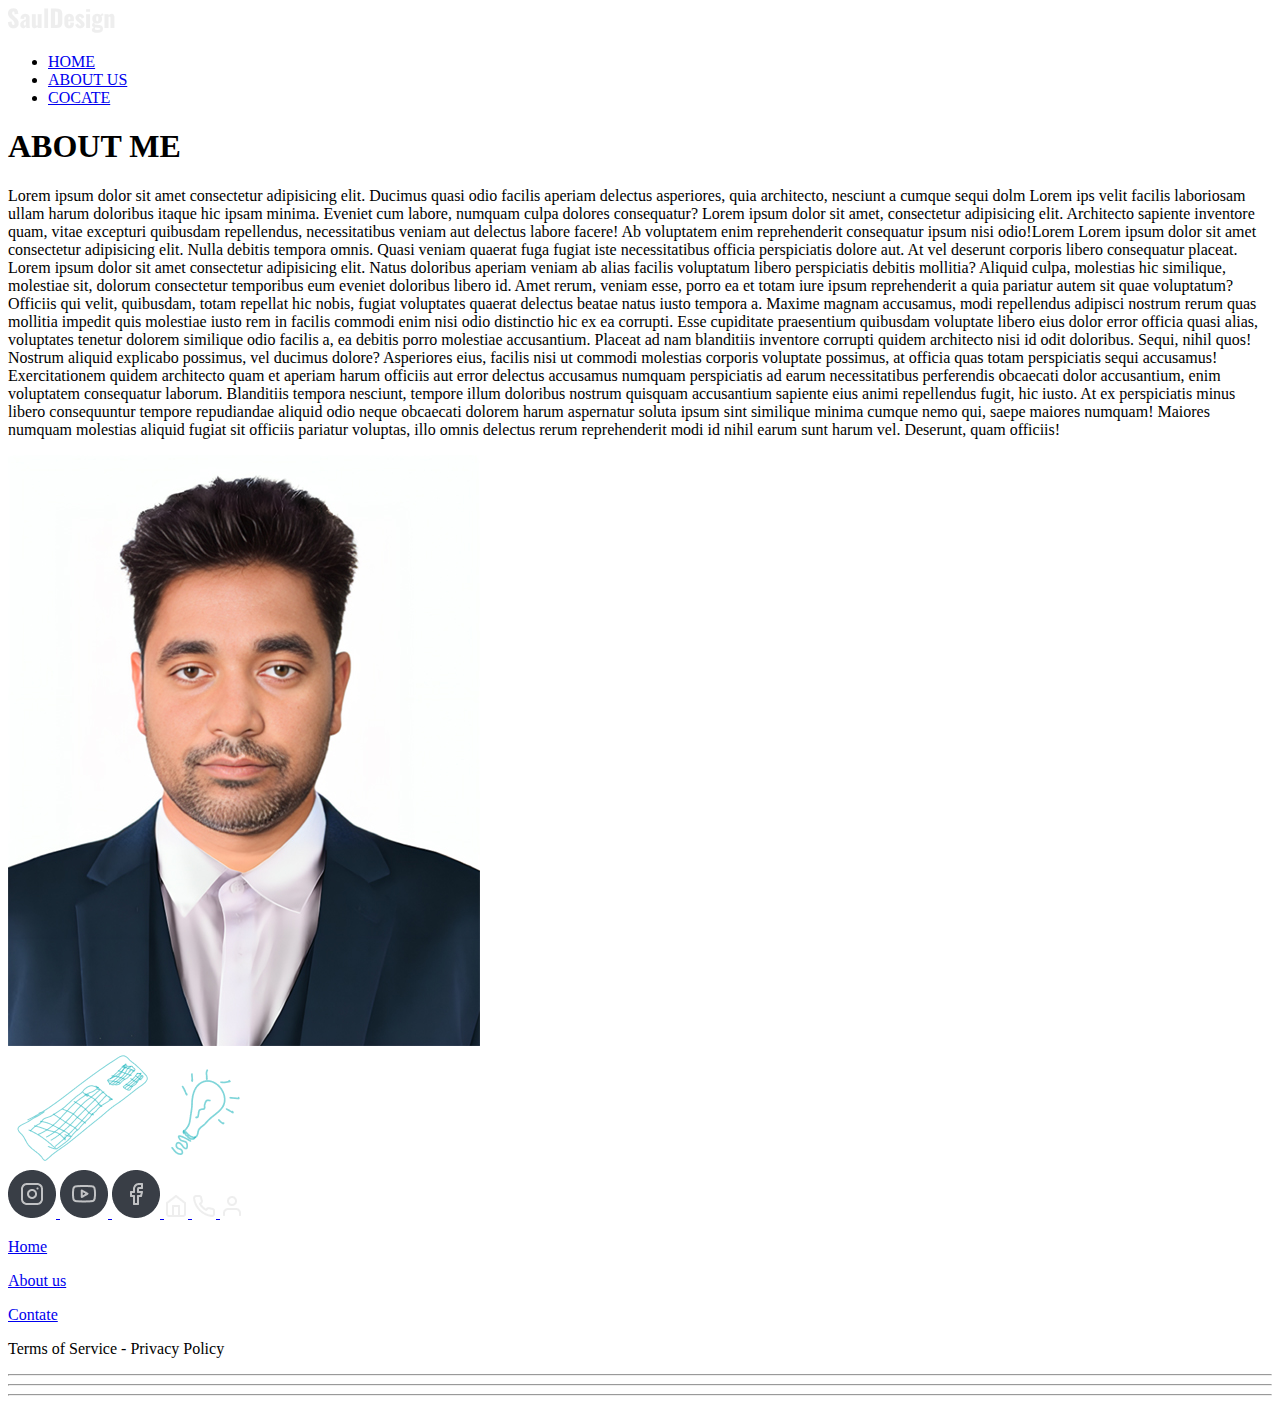
==== ABOUT.html @ 0b393428 "Add files via upload" ====
<!DOCTYPE html>
<html lang="en">
<head>
    <meta charset="UTF-8">
    <meta name="viewport" content="width=device-width, initial-scale=1.0">
    <title>About Us - SaulDesine</title>
    <link rel="stylesheet" href="css/ABOUT.css">
    <style>
        body {
            overflow-x: hidden; /* Hides horizontal scrollbar */
            overflow-y: auto; /* Keeps vertical scrollbar */
        }
    </style>
</head>
<body>
    <div class="all" id="all">
        <!-- Header -->
        <header>

            <div class="mobil">
                <span class="mobilA"></span>
                <span class="mobilB"></span>
                <span class="mobilC"></span>
    
            
            </div>
            <!-- Logo -->
            <div class="logo" id="logo">
                <a href="index.html"><img src="img/SaulDesign.png" alt="SaulDesine"></a>
            </div>
            <!-- Navigation -->
            <nav class="all-nav" id="all-nav">
                <ul class="nav" id="nav">
                    <li><a href="index.html" class="HOME">HOME</a></li>
                    <li><a href="about.html" class="ABOUTUS">ABOUT US</a></li>
                    <li><a href="index.html#COCATE" class="COCATE">COCATE</a></li>
                </ul>
            </nav>
        </header>

        <!-- About Us -->
          <div class="about">
            <h1 class="ABOUT-H1-ABOUT">ABOUT <span class="SPAN-ME">ME</span></h1>
            
                   <p class="ABOUT-H1-p-l">Lorem ipsum dolor sit amet
                     consectetur adipisicing 
                    elit. Ducimus quasi odio facilis aperiam delectus
                     asperiores, quia architecto, nesciunt a cumque sequi 
                     dolm
                    Lorem ips velit facilis laboriosam 
                    ullam harum doloribus itaque hic ipsam minima. Eveniet cum 
                    labore, numquam culpa dolores
                     consequatur? Lorem ipsum dolor sit amet, consectetur adipisicing elit. Architecto sapiente inventore quam, vitae excepturi quibusdam repellendus, necessitatibus veniam aut delectus labore facere! Ab voluptatem enim reprehenderit consequatur ipsum nisi odio!Lorem Lorem ipsum dolor sit amet consectetur adipisicing elit. Nulla debitis tempora omnis. Quasi veniam quaerat fuga fugiat iste necessitatibus officia perspiciatis dolore aut. At vel deserunt corporis libero consequatur placeat. Lorem ipsum dolor sit amet consectetur adipisicing elit. Natus doloribus aperiam veniam ab alias facilis voluptatum libero perspiciatis debitis mollitia? Aliquid culpa, molestias hic similique, molestiae sit, dolorum consectetur temporibus eum eveniet doloribus libero id. Amet rerum, veniam esse, porro ea et totam iure ipsum reprehenderit a quia pariatur autem sit quae voluptatum? Officiis qui velit, quibusdam, totam repellat hic nobis, fugiat voluptates quaerat delectus beatae natus iusto tempora a. Maxime magnam accusamus, modi repellendus adipisci nostrum rerum quas mollitia impedit quis molestiae iusto rem in facilis commodi enim nisi odio distinctio hic ex ea corrupti. Esse cupiditate praesentium quibusdam voluptate libero eius dolor error officia quasi alias, voluptates tenetur dolorem similique odio facilis a, ea debitis porro molestiae accusantium. Placeat ad nam blanditiis inventore corrupti quidem architecto nisi id odit doloribus. Sequi, nihil quos! Nostrum aliquid explicabo possimus, vel ducimus dolore? Asperiores eius, facilis nisi ut commodi molestias corporis voluptate possimus, at officia quas totam perspiciatis sequi accusamus! Exercitationem quidem architecto quam et aperiam harum officiis aut error delectus accusamus numquam perspiciatis ad earum necessitatibus perferendis obcaecati dolor accusantium, enim voluptatem consequatur laborum. Blanditiis tempora nesciunt, tempore illum doloribus nostrum quisquam accusantium sapiente eius animi repellendus fugit, hic iusto. At ex perspiciatis minus libero consequuntur tempore repudiandae aliquid odio neque obcaecati dolorem harum aspernatur soluta ipsum sint similique minima cumque nemo qui, saepe maiores numquam! Maiores numquam molestias aliquid fugiat sit officiis pariatur voluptas, illo omnis delectus rerum reprehenderit modi id nihil earum sunt harum vel. Deserunt, quam officiis!
                    </p>
          </div>    
          <img src="img/Untitled-1.jpg" alt="" class="img-al">

        <!-- Images (Optional) -->
        <div class="all-img">
            <img src="img/keyboard.png" alt="" class="img999">
            <img src="img/lightbulb.png" alt="" class="img99999">
        </div>

        <!-- Footer -->
        
        <footer>
            <div class="all-img-footer">


                
                <a href="https://www.instagram.com/makewatch1/" target="_blank">
                    <img src="img/Frame 26 (1).png"class="f-2">
                </a>
                <a href="https://youtube.com/@al-aminhossen5653?si=lxjndYmq4hUxPyzl" target="_blank">
                    <img src="img/Frame 25.png" alt="" class="f-3">
                </a>
                <a href="https://www.facebook.com/profile.php?id=61572934555435" target="_blank">
                    <img src="img/Frame 24.png" alt=""class="f-4">
                </a>
                <a href="#" target="_blank">
                    <img src="img/home.png" alt="" class="f-5">
                </a>
                <a href="#" target="_blank">

                    <img src="img/phone.png" alt="" class="f-6">
                </a>
                <a href="#" target="_blank">
                    <img src="img/user.png" alt="" class="f-7">
                </a>
            


                <p class="f-p-1">
                    <a href="#">Home</a>
                </p>
                <p class="f-p-2">
                    <a href="#">About us</a>
                </p>
                <p class="f-p-3">
                    <a href="#">Contate</a>
                </p>
                <div>
                    <p class="d-f-p-3">
                        Terms of Service - Privacy Policy
                    </p>
                </div>

        </footer>








    </div>

    <hr class="line1">
    <hr class="line2">
    <hr class="line3">
    <script >
        let mobil = document.querySelector(".mobil");
let mobilNav = document.querySelector(".all-nav");
let navLinks = document.querySelectorAll(".all-nav a");

// Toggle menu visibility
mobil.addEventListener("click", function () {
    if (mobilNav.style.display === "block") {
        mobilNav.style.display = "none"; // Hide menu
    } else {
        mobilNav.style.display = "block"; // Show menu
    }
});

// Hide menu when a link is clicked
navLinks.forEach(function (link) {
    link.addEventListener("click", function () {
        mobilNav.style.display = "none"; // Hide menu
    });
});



    </script>




    













        </script>
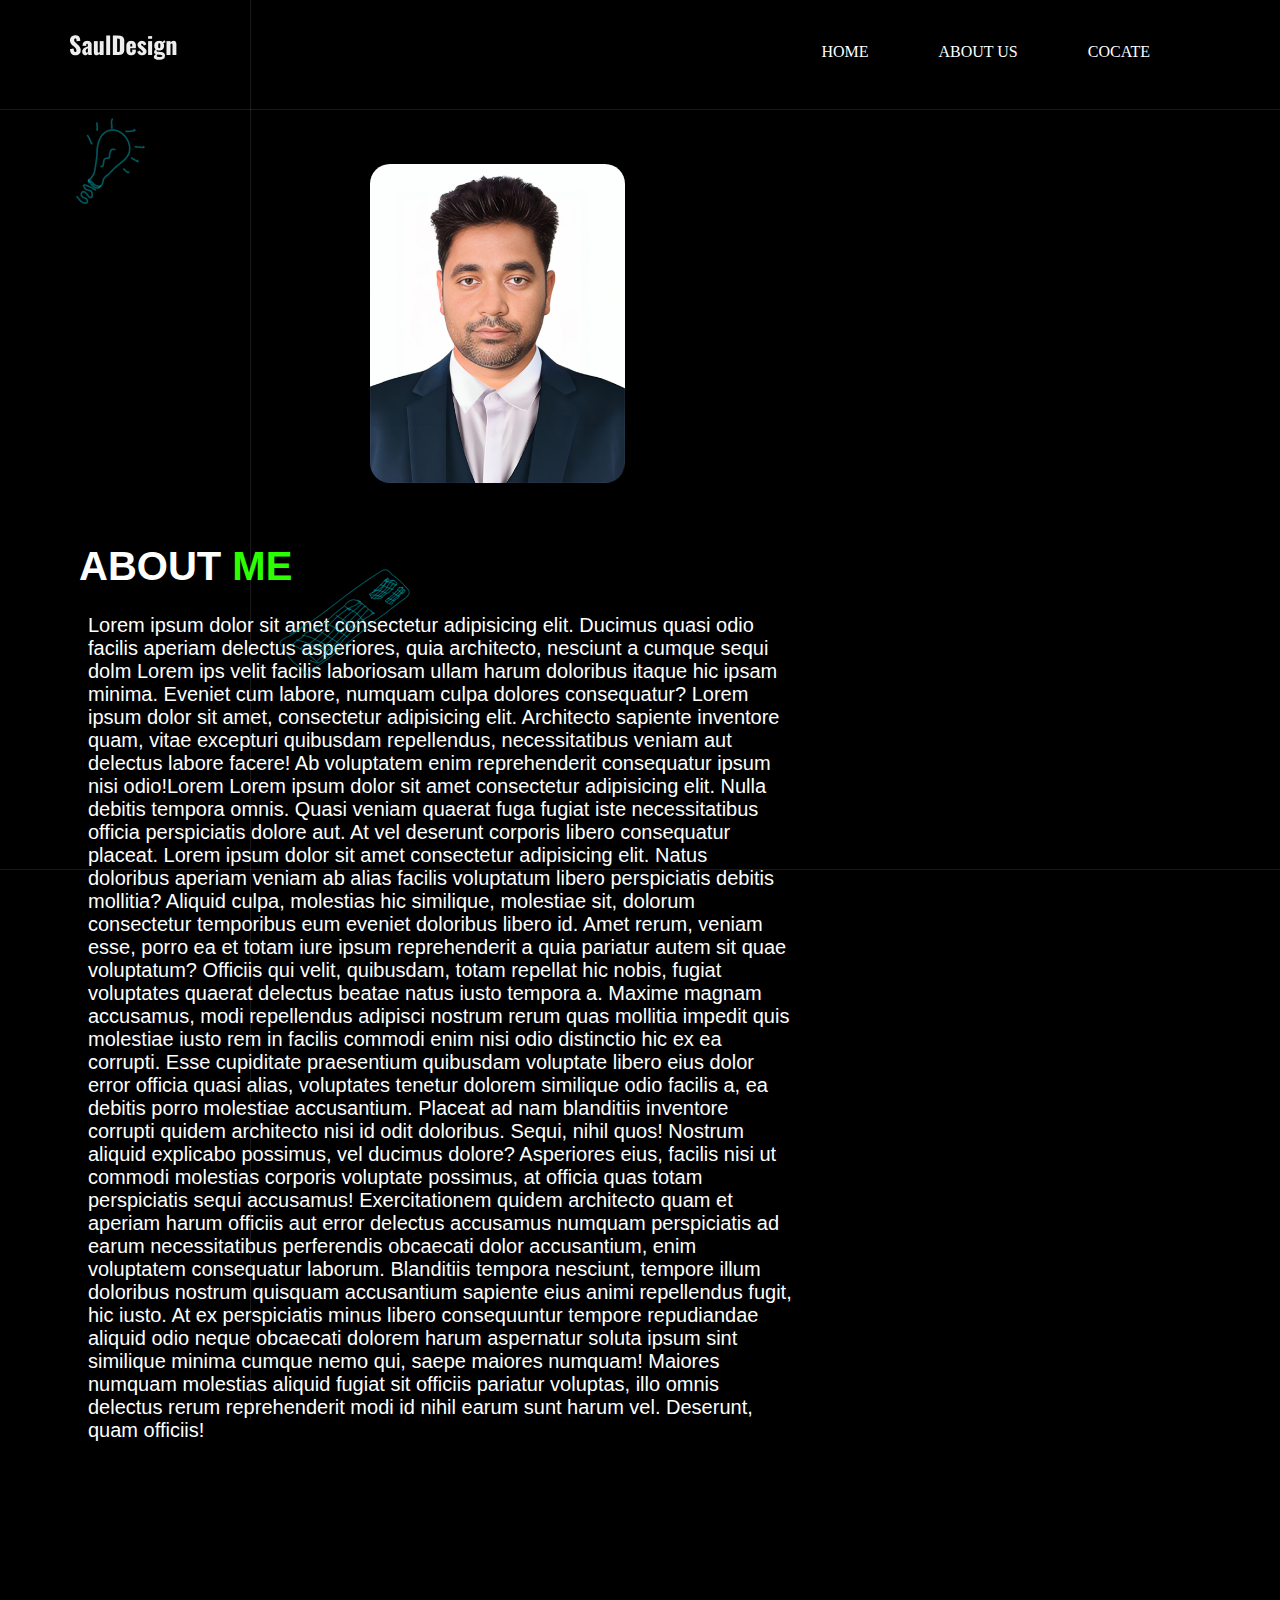
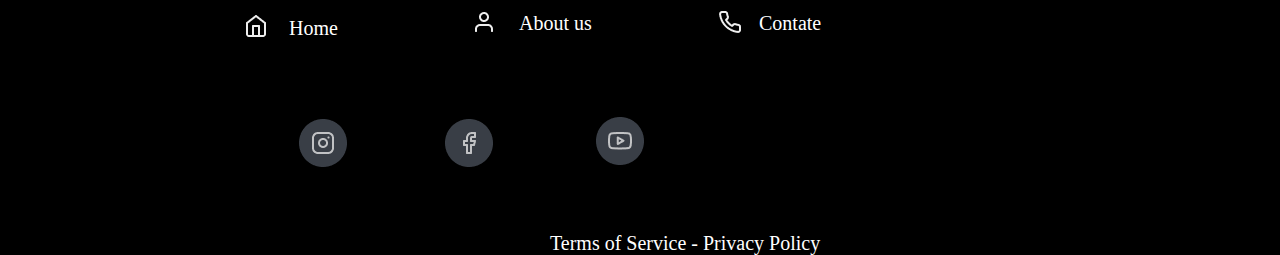
==== commit 5deaf864: "Update ABOUT.html" ====
--- a/ABOUT.html
+++ b/ABOUT.html
@@ -4,7 +4,7 @@
     <meta charset="UTF-8">
     <meta name="viewport" content="width=device-width, initial-scale=1.0">
     <title>About Us - SaulDesine</title>
-    <link rel="stylesheet" href="css/ABOUT.css">
+    <link rel="stylesheet" href="ABOUT.css">
     <style>
         body {
             overflow-x: hidden; /* Hides horizontal scrollbar */
--- a/ABOUT.css
+++ b/ABOUT.css
@@ -0,0 +1,513 @@
+*{
+    padding: 0;
+    margin: 0;
+    
+}
+body{
+    background-color:rgb(0, 0, 0);
+}
+.all{
+    position: relative;
+    align-items: center;
+    margin-top: 35px;
+    margin-left: 70px;
+    margin-right: 50px;
+
+    background-color:rgb(0, 0, 0);
+}
+
+
+/* Navigation Container */
+
+
+.all-nav {
+    position: absolute;
+    top: 0;
+    right: 50px;
+    display: flex;
+    justify-content: flex-end;
+    align-items: center;
+    z-index: 999;
+}
+
+/* Navigation List */
+.nav {
+    list-style: none;
+    display: flex;
+    gap: 30px;
+    padding-top: 8px;
+    margin-right: 10px;
+}
+
+/* Navigation Items */
+.nav li {
+    display: inline-block;
+}
+
+/* Navigation Links */
+.nav li a {
+    text-decoration: none;
+    color: white;
+    padding: 10px 20px;
+    border-radius: 10px;
+    background-color: transparent;
+    font-size: 16px;
+    font-weight: 500;
+    transition: all 0.4s ease;
+}
+
+/* Hover Effect */
+.nav li a:hover {
+    color: #2bff00;
+    text-shadow: 0 0 10px #2bff00;
+    transform: scale(1.05);
+}
+
+
+.line1{
+    position: absolute;
+    width: 100%;
+    height: 0.15px;
+    background-color: white;
+    border: none;
+    padding-left: 100px;
+    padding-right: 100px;
+    opacity: 0.1;
+    margin-top:-110px;
+}
+.line2{
+    position: absolute;
+    width: 0.15px;
+    height: 100%;
+    background-color: white;
+    border: none;
+    padding-top: 100px;
+    padding-bottom: 700px;
+    opacity: 0.1;
+    margin-top:-500px;
+    margin-left: 250px;
+}
+
+
+.line3{
+    position: absolute;
+    width: 100%;
+    height: 1px;
+    background-color: white;
+    border: none;
+    padding-left: 100px;
+    padding-right: 100px;
+    opacity: 0.1;
+    margin-top:650px;
+}
+
+
+
+
+
+
+
+
+.img999{
+    position: absolute;
+    margin-top: 500px;
+    margin-left: 200px;
+}
+.img99999{
+    position: relative;
+    margin-top: 50px;
+}
+body {
+    overflow-x: hidden; /* Hides horizontal scrollbar */
+    overflow-y: auto; /* Keeps vertical scrollbar */
+}
+html {
+    scroll-behavior: smooth; /* Enables smooth scrolling */
+}
+.ABOUT-H1-ABOUT{
+    position: relative;
+    color: white;
+    top: 280px;
+    
+}
+.ABOUT-H1-p{
+    color: white;
+}
+.about{
+    position:absolute;
+    margin-top: 200px;
+    margin-left: 9px;
+    margin-right: 500px;
+    margin-bottom: 50px;
+    background-color: rgb(0, 0, 0);
+    color: white;
+    font-size: 20px;
+    font-family:'Lucida Sans', 'Lucida Sans Regular', 'Lucida Grande', 'Lucida Sans Unicode', Geneva, Verdana, sans-serif;
+}
+.ABOUT-H1-p-l{
+    position:absolute;
+    margin-top: 305px;
+    margin-left: 9px;
+    margin-right: -500px;
+    margin-bottom: 50px;
+    background-color: rgb(0, 0, 0);
+    color: white;
+}
+.img-al{
+    position: absolute;
+    margin-top: 100px;
+    margin-left: 300px;
+    
+    width: 255px; /* Adjust the width of the image */
+    height: auto; /* Maintain the aspect ratio */
+    border-radius: 20px; /* Add rounded corners */
+    overflow: hidden; /* Ensure content stays within rounded corners */
+    box-shadow: 0px 4px 10px rgba(0, 0, 0, 0.5); /* Optional: Add a shadow for better appearance */
+}
+.SPAN-ME{
+    color: #2bff00;
+}
+
+
+
+
+
+
+
+
+
+
+
+
+
+
+
+
+
+
+
+
+
+
+
+
+.mobil{
+    position: relative;
+    left: 400px;
+    margin-top: 30px;
+    display: none;
+    
+}
+.mobilA{
+    position: absolute;
+    margin-top: 50px;
+    padding-top: 5px;
+    padding-left: 80px;
+    background-color: #ffffff;
+}
+.mobilB{
+    position: absolute;
+    margin-top: 75px;
+    padding-top: 5px;
+    padding-left: 80px;
+    background-color: #ffffff;
+}
+.mobilC{
+    position: absolute;
+    margin-top: 100px;
+    padding-top: 5px;
+    padding-left: 80px;
+    background-color: #ffffff;
+}
+
+
+
+
+
+
+
+
+
+
+
+
+
+footer{
+    position: absolute;
+    margin-top: 1500px;
+    margin-left: 380px;
+}
+footer .f-5{
+    position: absolute;
+    color: #ffffff;
+    font-size: 20px;
+    margin-top: -105px;
+    margin-left: -100px;
+}
+footer .f-6{
+    position: absolute;
+    color: #ffffff;
+    font-size: 20px;
+    margin-top: -109px;
+    margin-left: 375px;
+    
+}
+footer .f-7{
+    position: absolute;
+    color: #ffffff;
+    font-size: 20px;
+    margin-top: -109px;
+    margin-left: 130px;
+    
+}
+footer a{
+    position: relative;
+    color: #ffffff;
+    font-size: 20px;
+    margin-top: 1px;
+    margin-left: -1px;
+    text-decoration: none;
+
+    
+}
+footer  .f-p-1{
+    position: absolute;
+    color: #ffffff;
+    font-size: 20px;
+    margin-top: -155px;
+    margin-left: -160px;
+    text-decoration: none;
+
+    
+}
+
+footer .f-p-2{
+    position: absolute;
+    color: #ffffff;
+    font-size: 20px;
+    margin-top: -160px;
+    margin-left: 70px;
+  
+    
+
+    
+}
+footer .f-p-3{
+    position: absolute;
+    color: #ffffff;
+    font-size: 20px;
+    margin-top: -160px;
+    left: 310px;
+    
+    
+
+    
+}
+footer .f-4{
+    position:absolute;
+    color: #ffffff;
+   
+    
+    margin-left: 100px;
+    
+    
+
+    
+}
+footer .f-2{
+    
+    
+   
+    
+    margin-left: -150px;
+    
+    
+
+    
+}
+.d-f-p-3{
+    
+    color: #ffffff;
+    font-size: 20px;
+    margin-top: 60px;
+    margin-left: 100px;
+}
+.f-3{
+    position: absolute;
+    color: #ffffff;
+    font-size: 20px;
+    margin-top: -2px;
+    margin-left: 250px;
+}
+
+
+
+
+
+
+
+
+
+
+@media (max-width: 768px) {
+    *{
+        padding: 0;
+        margin: 0;
+        box-sizing: border-box; 
+
+        
+        
+    }
+
+   
+
+
+    
+    
+    
+    
+    
+    
+    
+    
+    
+    
+    
+    .mobil{
+        display: block;
+        position: relative;
+        margin-left: 200px;
+        top: 15px;
+        z-index: 9999;
+        
+
+
+    }
+
+
+    
+    .S_A_img .img11{
+        display: none;
+    }
+    .S_A_img .img22{
+        display: none;
+    }
+    .S_A_img .img11{
+        display: none;
+    }
+
+    
+    .sec-2-all-img-4-4{
+        display: none;
+    }
+
+
+
+
+
+    .shado{
+        display: none;
+    }
+
+
+
+
+
+    .all-nav{
+        position: relative;
+        background-color: #252525;
+        padding-bottom: 2500px;
+        padding-right: 700px;
+        right: 1px;
+        top: -45px;
+        font-size: 50px;
+        display: none;
+        
+        
+    }
+    .all-nav a{
+        position: absolute;
+        margin-top: 100px;
+        margin-left: 150px;
+        font-size: 500px;
+        display: block;
+        
+        
+    }
+
+    .logo img{
+        position: relative;
+        top:  60px;
+        width: 350px;
+        height: auto;
+
+    }
+
+
+
+    footer{
+        position: absolute;
+        margin-top: 3500px;
+        width: 100%;
+        height: 100px;
+        left: -100px;
+       
+    }
+
+
+    .about{
+        margin-top: 500px;
+    }
+    .img-al{
+        position: absolute;
+        display: inline-block;
+        margin-top: 200px;
+        margin-left: 100px;
+        
+        
+        width: 305px; /* Adjust the width of the image */
+        height: auto; /* Maintain the aspect ratio */
+        border-radius: 20px; /* Add rounded corners */
+        overflow: hidden; /* Ensure content stays within rounded corners */
+        
+    }
+
+    .about p{
+        font-size: 30px;
+        margin-top: 100px;
+        
+        margin-bottom: 10px;
+    }
+
+    .about h1{
+        font-size: 60px;
+        margin-top: 200px;
+        
+        margin-bottom: 10px;
+    }
+
+    nav ul li .HOME{
+        position: absolute;
+        margin-top: 200px;
+        margin-left: 100px;
+        font-size: 80px;
+        
+    }
+    nav ul li .COCATE{
+        position: absolute;
+        margin-top: 500px;
+        margin-left: 50px;
+        font-size: 80px;
+        
+    }
+    nav ul li .ABOUTUS{
+        position: absolute;
+        margin-top: 800px;
+        margin-left: 50px;
+        font-size: 80px;
+        
+    }
+
+
+
+}